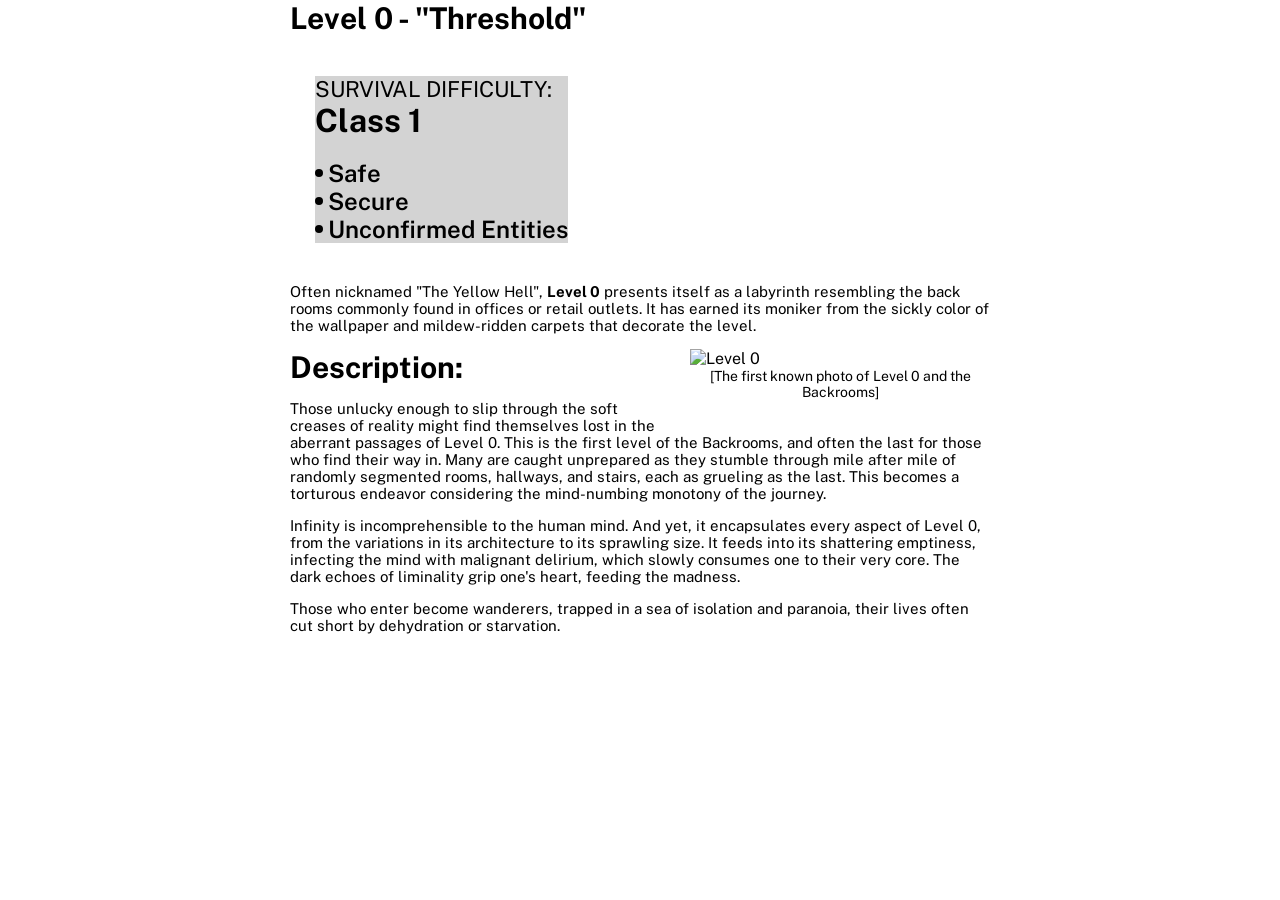
==== index.html @ 00ab3a4a "Rename weather.html to index.html" ====
<!DOCTYPE html>
<html>
  <head>
    <link rel="stylesheet" href="weather.css">
    <title>Level 0</title>

    <link rel="preconnect" href="https://fonts.googleapis.com">
    <link rel="preconnect" href="https://fonts.gstatic.com" crossorigin>
    <link href="https://fonts.googleapis.com/css2?family=Public+Sans:ital,wght@0,100..900;1,100..900&display=swap" rel="stylesheet">
  </head>
  <body>
    <div class="page-main-content">
      <div class="page-title">Level 0 - "Threshold"</div>
      <div class="sd-container">
        <div class="top-box">
          <div class="top-text">SURVIVAL DIFFICULTY:</div>
          <div class="bottom-text">Class 1</div>
        </div>
        <div class="bottom-box">
          <div class="section">
            <div class="middle-dot"></div>
            <div class="safety">Safe</div>
          </div>
          <div class="section">
            <div class="middle-dot"></div>
            <div class="security">Secure</div>
          </div>
          <div class="section">
            <div class="middle-dot"></div>
            <div class="entity-count">Unconfirmed Entities</div>
          </div>
        </div>
      </div>
      <section class="description">

        <p>Often nicknamed "The Yellow Hell", <strong>Level 0</strong> presents itself as a labyrinth resembling the back rooms commonly found in offices or retail outlets. It has earned its moniker from the sickly color of the wallpaper and mildew-ridden carpets that decorate the level.</p>

        <h1>Description:</h1>

        <figure class="obrazek">
          <img src="OGLevel0.jpg" alt="Level 0">
          <figcaption>[The first known photo of Level 0 and the Backrooms]</figcaption>
        </figure>

        <p>Those unlucky enough to slip through the soft creases of reality might find themselves lost in the aberrant passages of Level 0. This is the first level of the Backrooms, and often the last for those who find their way in. Many are caught unprepared as they stumble through mile after mile of randomly segmented rooms, hallways, and stairs, each as grueling as the last. This becomes a torturous endeavor considering the mind-numbing monotony of the journey.</p>

        <p>Infinity is incomprehensible to the human mind. And yet, it encapsulates every aspect of Level 0, from the variations in its architecture to its sprawling size. It feeds into its shattering emptiness, infecting the mind with malignant delirium, which slowly consumes one to their very core. The dark echoes of liminality grip one's heart, feeding the madness.</p>

        <p>Those who enter become wanderers, trapped in a sea of isolation and paranoia, their lives often cut short by dehydration or starvation.</p>
      </section>
    </div>
  </body>
</html>
---- weather.css ----
body {
  font-family: Public Sans;
  margin: 0;
}

h1 {
  font-size: 30px;
  font-weight: 700;
  display: inline;
}

p {
  margin: 0;
}

figcaption {
  text-align: center;
  font-size: 14px;
}

.page-main-content {
  max-width: 700px;
  margin-top: 40px;
  margin: 0 auto;
}

.page-title {
  font-size: 30px;
  font-weight: 700;
  margin-bottom: 40px;
}

.sd-container {
  background-color: lightgray;
  display: inline-block;
  margin-left: 25px;
  margin-bottom: 25px;
}

.top-box {
  margin-bottom: 20px;
}

.top-text {
  font-size: 22px;
  font-weight: 400;
}
.section {
  display: flex;
  align-items: center;
}

.middle-dot {
  background-color: black;
  width: 8px;
  height: 8px;
  border-radius: 999px;
}

.safety,
.security,
.entity-count {
  font-size: 24px;
  font-weight: 600;
  margin-left: 5px;
}

.bottom-text {
  font-size: 32px;
  font-weight: 700;
}

p {
  font-size: 15px;
  margin-bottom: 15px;
  margin-top: 15px;
}


.obrazek {
  float: right;
  width: 300px;
  margin: 0 0 20px 30px;
}

.obrazek img {
  width: 100%;
  display: block;
}
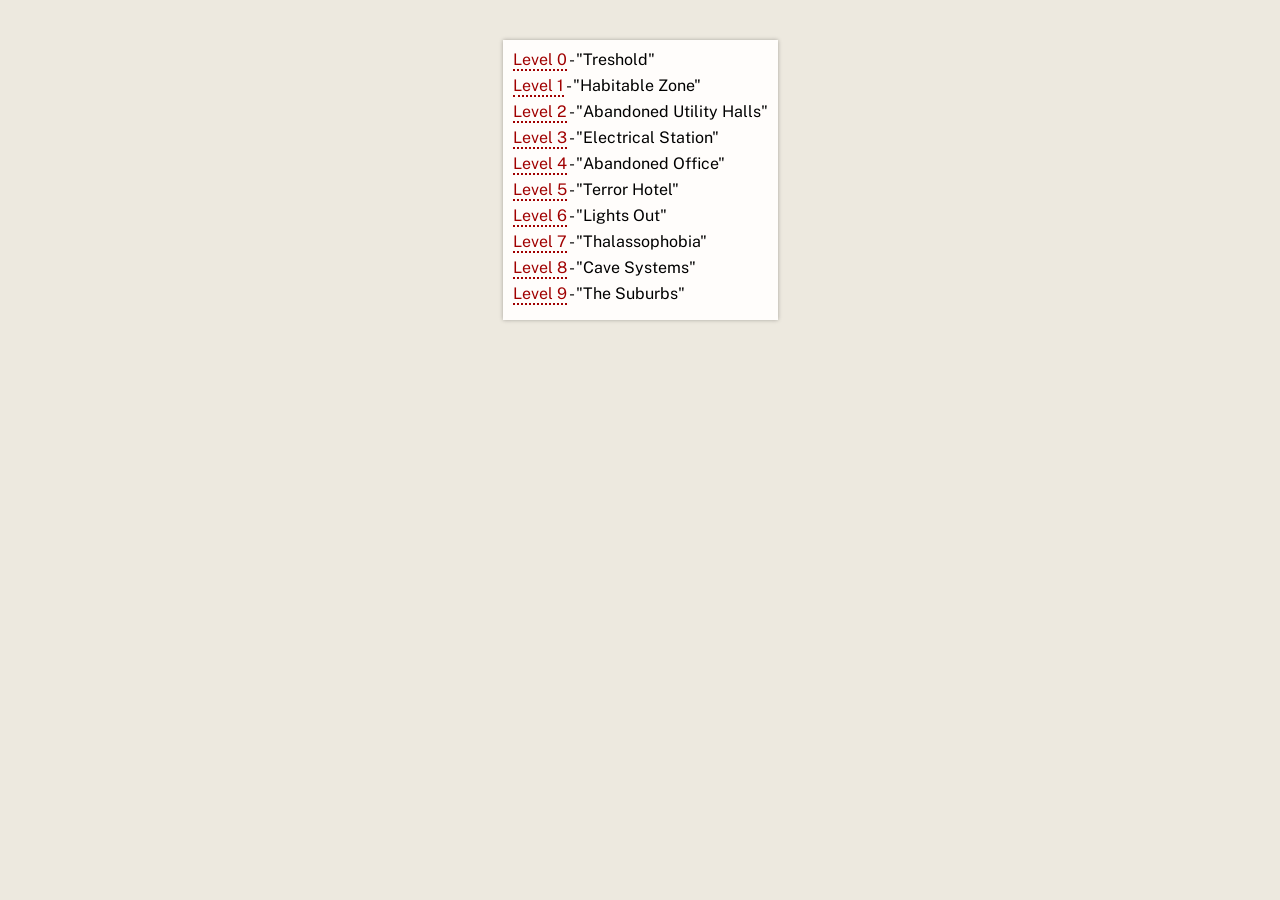
==== commit d90f32d3: "Add files via upload" ====
--- a/index.html
+++ b/index.html
@@ -1,53 +1,47 @@
 <!DOCTYPE html>
 <html>
   <head>
-    <link rel="stylesheet" href="weather.css">
-    <title>Level 0</title>
+    <title>Level List - The Backrooms</title>
+    <link rel="stylesheet" href="styles/general.css">
+    <link rel="stylesheet" href="styles/levels-list.css">
 
     <link rel="preconnect" href="https://fonts.googleapis.com">
     <link rel="preconnect" href="https://fonts.gstatic.com" crossorigin>
     <link href="https://fonts.googleapis.com/css2?family=Public+Sans:ital,wght@0,100..900;1,100..900&display=swap" rel="stylesheet">
   </head>
   <body>
-    <div class="page-main-content">
-      <div class="page-title">Level 0 - "Threshold"</div>
-      <div class="sd-container">
-        <div class="top-box">
-          <div class="top-text">SURVIVAL DIFFICULTY:</div>
-          <div class="bottom-text">Class 1</div>
-        </div>
-        <div class="bottom-box">
-          <div class="section">
-            <div class="middle-dot"></div>
-            <div class="safety">Safe</div>
-          </div>
-          <div class="section">
-            <div class="middle-dot"></div>
-            <div class="security">Secure</div>
-          </div>
-          <div class="section">
-            <div class="middle-dot"></div>
-            <div class="entity-count">Unconfirmed Entities</div>
-          </div>
-        </div>
+    <div class="levels-list">
+      <div class="level-container">
+        <div class="level-title"><a class="level-link" href="levels/level-0.html">Level 0</a> - "Treshold"</div>
       </div>
-      <section class="description">
-
-        <p>Often nicknamed "The Yellow Hell", <strong>Level 0</strong> presents itself as a labyrinth resembling the back rooms commonly found in offices or retail outlets. It has earned its moniker from the sickly color of the wallpaper and mildew-ridden carpets that decorate the level.</p>
-
-        <h1>Description:</h1>
-
-        <figure class="obrazek">
-          <img src="OGLevel0.jpg" alt="Level 0">
-          <figcaption>[The first known photo of Level 0 and the Backrooms]</figcaption>
-        </figure>
-
-        <p>Those unlucky enough to slip through the soft creases of reality might find themselves lost in the aberrant passages of Level 0. This is the first level of the Backrooms, and often the last for those who find their way in. Many are caught unprepared as they stumble through mile after mile of randomly segmented rooms, hallways, and stairs, each as grueling as the last. This becomes a torturous endeavor considering the mind-numbing monotony of the journey.</p>
-
-        <p>Infinity is incomprehensible to the human mind. And yet, it encapsulates every aspect of Level 0, from the variations in its architecture to its sprawling size. It feeds into its shattering emptiness, infecting the mind with malignant delirium, which slowly consumes one to their very core. The dark echoes of liminality grip one's heart, feeding the madness.</p>
-
-        <p>Those who enter become wanderers, trapped in a sea of isolation and paranoia, their lives often cut short by dehydration or starvation.</p>
-      </section>
+      <div class="level-container">
+        <div class="level-title"><a class="level-link" href="levels/level-1.html">Level 1</a> - "Habitable Zone"</div>
+      </div>
+      <div class="level-container">
+        <div class="level-title"><a class="level-link" href="levels/level-2.html">Level 2</a> - "Abandoned Utility Halls"</div>
+      </div>
+      <div class="level-container">
+        <div class="level-title"><a class="level-link" href="levels/level-3.html">Level 3</a> - "Electrical Station"</div>
+      </div>
+      <div class="level-container">
+        <div class="level-title"><a class="level-link" href="levels/level-4.html">Level 4</a> - "Abandoned Office"</div>
+      </div>
+      <div class="level-container">
+        <div class="level-title"><a class="level-link" href="levels/level-5.html">Level 5</a> - "Terror Hotel"</div>
+      </div>
+      <div class="level-container">
+        <div class="level-title"><a class="level-link" href="levels/level-6.html">Level 6</a> - "Lights Out"</div>
+      </div>
+      <div class="level-container">
+        <div class="level-title"><a class="level-link" href="levels/level-7.html">Level 7</a> - "Thalassophobia"</div>
+      </div>
+      <div class="level-container">
+        <div class="level-title"><a class="level-link" href="levels/level-8.html">Level 8</a> - "Cave Systems"</div>
+      </div>
+      <div class="level-container">
+        <div class="level-title"><a class="level-link" href="levels/level-9.html">Level 9</a> - "The Suburbs"</div>
+      </div>
+      </div>
     </div>
   </body>
-</html>
+</html>
--- a/styles/general.css
+++ b/styles/general.css
@@ -0,0 +1,29 @@
+body {
+  font-family: public sans;
+  margin: 0;
+  background-color:rgb(237, 233, 223);
+}
+
+h1 {
+  color: rgb(31, 28, 20);
+  font-size: 30px;
+  font-weight: 800;
+  margin-top: 15px;
+  margin-bottom: 0;
+}
+
+h3 {
+  color: rgb(31, 28, 20);
+  font-size: 23px;
+  font-weight: 800;
+  margin-top: 12px;
+  margin-bottom: 0;
+}
+
+p {
+  color: rgb(31, 28, 20);
+  font-size: 15px;
+  font-weight: 400;
+  margin-top: 15;
+  margin-bottom: 15;
+}
--- a/styles/levels-list.css
+++ b/styles/levels-list.css
@@ -0,0 +1,26 @@
+.levels-list {
+  background-color: rgb(255, 253, 251);
+  width: fit-content;
+  margin: 40px auto 0;
+  padding: 10px;
+  box-shadow: 0px 0px 4px rgba(0, 0, 0, 0.3);
+}
+
+.level-container {
+  width: fit-content;
+  margin-bottom: 5px;
+}
+
+.level-link {
+  display: inline-block;
+  text-decoration: none;
+  color: rgb(160, 0, 0);
+  border-bottom: 2px dotted rgb(160, 0, 0);
+  transition: color .05s, box-shadow .15s ease-in-out;
+  box-shadow: inset 0 0 0 0 rgb(160, 0, 0);
+}
+
+.level-link:hover {
+  box-shadow: inset 60px 0 0 0 rgb(160, 0, 0);
+  color: white;
+}
